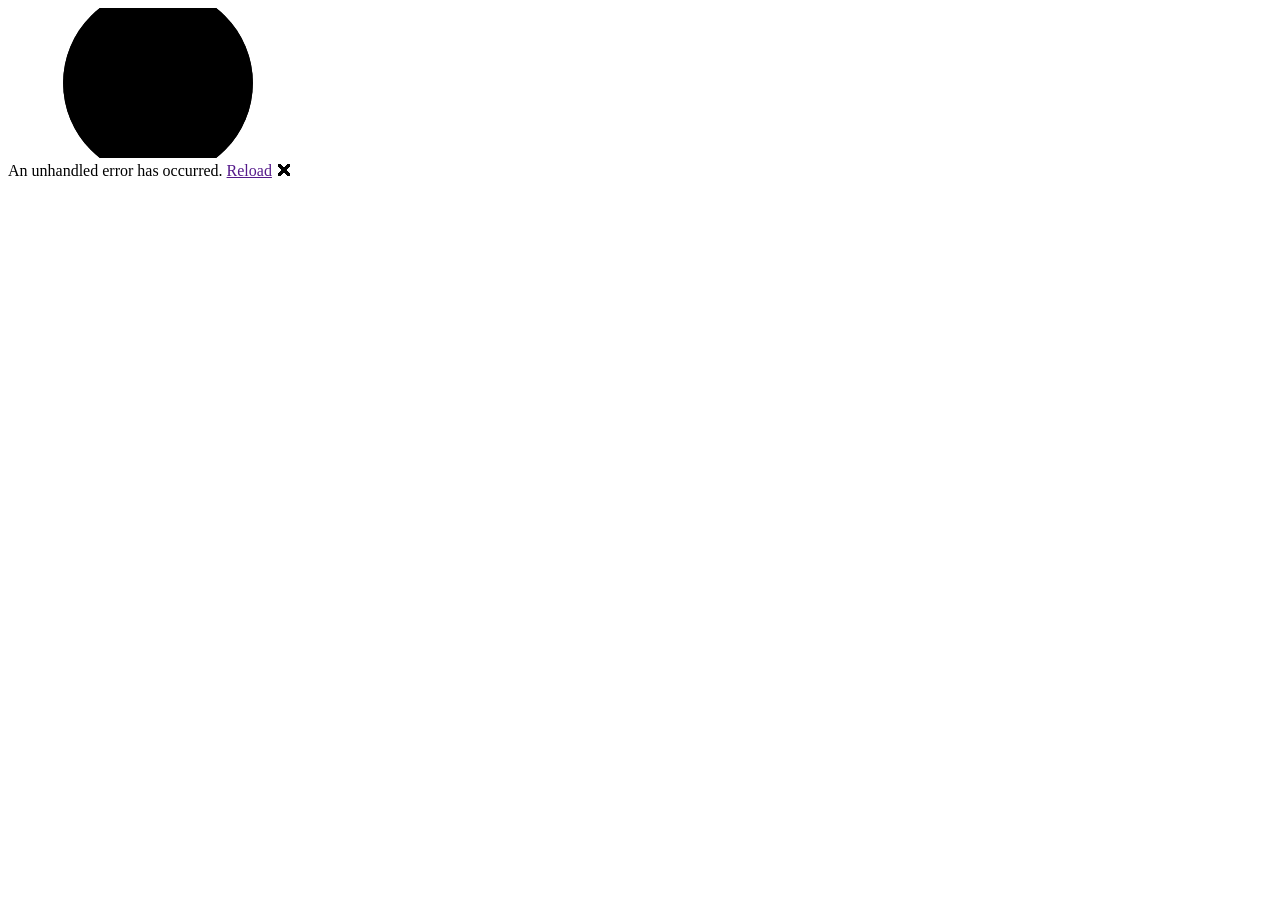
==== BlazorApplication/BlazorWebAssemblyPractice/wwwroot/index.html @ 674b99fe "inicio proyecto" ====
<!DOCTYPE html>
<html lang="en">

<head>
    <meta charset="utf-8" />
    <meta name="viewport" content="width=device-width, initial-scale=1.0" />
    <title>BlazorWebAssemblyPractice</title>
    <base href="/" />
    <link rel="stylesheet" href="css/bootstrap/bootstrap.min.css" />
    <link rel="stylesheet" href="css/app.css" />
    <link rel="icon" type="image/png" href="favicon.png" />
    <link href="BlazorWebAssemblyPractice.styles.css" rel="stylesheet" />
</head>

<body>
    <div id="app">
        <svg class="loading-progress">
            <circle r="40%" cx="50%" cy="50%" />
            <circle r="40%" cx="50%" cy="50%" />
        </svg>
        <div class="loading-progress-text"></div>
    </div>

    <div id="blazor-error-ui">
        An unhandled error has occurred.
        <a href="" class="reload">Reload</a>
        <a class="dismiss">🗙</a>
    </div>
    <script src="_framework/blazor.webassembly.js"></script>
</body>

</html>
---- BlazorApplication/BlazorWebAssemblyPractice/wwwroot/css/app.css ----
html, body {
    font-family: 'Helvetica Neue', Helvetica, Arial, sans-serif;
}

h1:focus {
    outline: none;
}

a, .btn-link {
    color: #0071c1;
}

.btn-primary {
    color: #fff;
    background-color: #1b6ec2;
    border-color: #1861ac;
}

.btn:focus, .btn:active:focus, .btn-link.nav-link:focus, .form-control:focus, .form-check-input:focus {
  box-shadow: 0 0 0 0.1rem white, 0 0 0 0.25rem #258cfb;
}

.content {
    padding-top: 1.1rem;
}

.valid.modified:not([type=checkbox]) {
    outline: 1px solid #26b050;
}

.invalid {
    outline: 1px solid red;
}

.validation-message {
    color: red;
}

#blazor-error-ui {
    background: lightyellow;
    bottom: 0;
    box-shadow: 0 -1px 2px rgba(0, 0, 0, 0.2);
    display: none;
    left: 0;
    padding: 0.6rem 1.25rem 0.7rem 1.25rem;
    position: fixed;
    width: 100%;
    z-index: 1000;
}

    #blazor-error-ui .dismiss {
        cursor: pointer;
        position: absolute;
        right: 0.75rem;
        top: 0.5rem;
    }

.blazor-error-boundary {
    background: url([data-uri]) no-repeat 1rem/1.8rem, #b32121;
    padding: 1rem 1rem 1rem 3.7rem;
    color: white;
}

    .blazor-error-boundary::after {
        content: "An error has occurred."
    }

.loading-progress {
    position: relative;
    display: block;
    width: 8rem;
    height: 8rem;
    margin: 20vh auto 1rem auto;
}

    .loading-progress circle {
        fill: none;
        stroke: #e0e0e0;
        stroke-width: 0.6rem;
        transform-origin: 50% 50%;
        transform: rotate(-90deg);
    }

        .loading-progress circle:last-child {
            stroke: #1b6ec2;
            stroke-dasharray: calc(3.141 * var(--blazor-load-percentage, 0%) * 0.8), 500%;
            transition: stroke-dasharray 0.05s ease-in-out;
        }

.loading-progress-text {
    position: absolute;
    text-align: center;
    font-weight: bold;
    inset: calc(20vh + 3.25rem) 0 auto 0.2rem;
}

    .loading-progress-text:after {
        content: var(--blazor-load-percentage-text, "Loading");
    }

code {
    color: #c02d76;
}
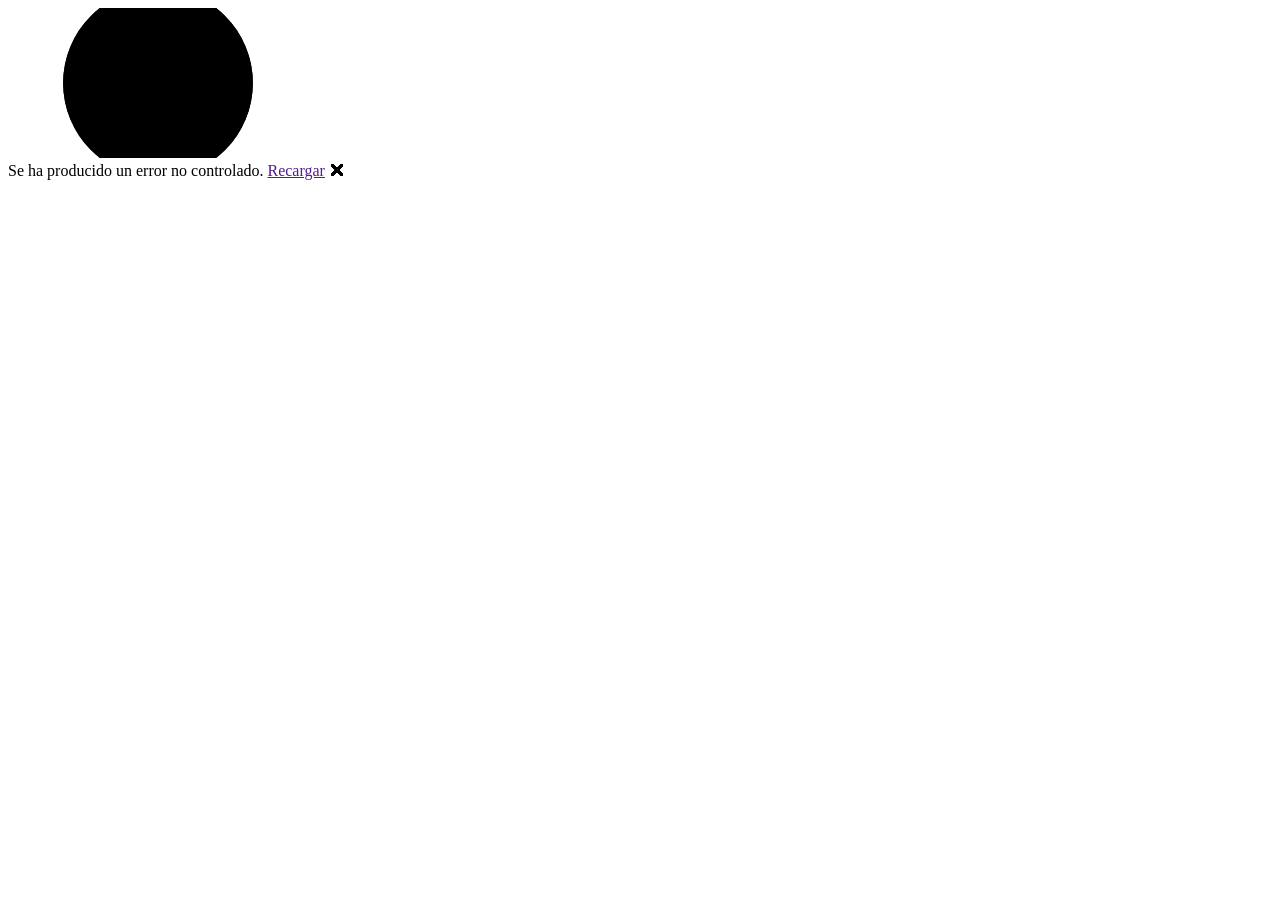
==== commit 2d772b41: "ASP NET core razor components https://www.youtube.com/watch?v=KseDLejhYi0&list=PL6n9fhu94yhVowClAs8-" ====
--- a/BlazorApplication/BlazorWebAssemblyPractice/wwwroot/index.html
+++ b/BlazorApplication/BlazorWebAssemblyPractice/wwwroot/index.html
@@ -4,7 +4,7 @@
 <head>
     <meta charset="utf-8" />
     <meta name="viewport" content="width=device-width, initial-scale=1.0" />
-    <title>BlazorWebAssemblyPractice</title>
+    <title>Blazor Web Assembly Practice</title>
     <base href="/" />
     <link rel="stylesheet" href="css/bootstrap/bootstrap.min.css" />
     <link rel="stylesheet" href="css/app.css" />
@@ -22,8 +22,8 @@
     </div>
 
     <div id="blazor-error-ui">
-        An unhandled error has occurred.
-        <a href="" class="reload">Reload</a>
+        Se ha producido un error no controlado.
+        <a href="" class="reload">Recargar</a>
         <a class="dismiss">🗙</a>
     </div>
     <script src="_framework/blazor.webassembly.js"></script>
